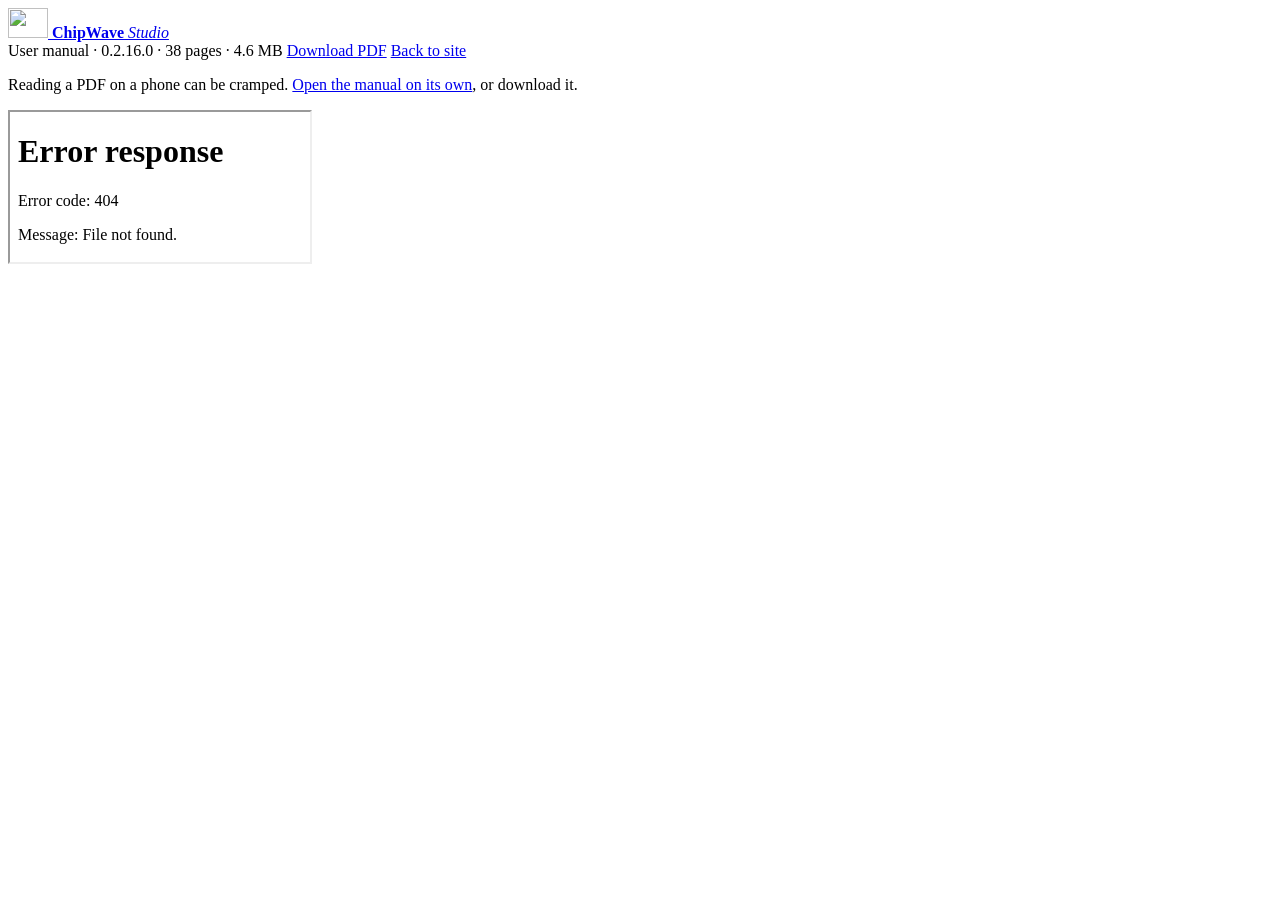
==== public/manual/index.html @ 50d64f99 "Publish the 0.2.16.0 user manual: cover, section on the home page and a reader page" ====
<!doctype html>
<html lang="en">
<head>
<meta charset="utf-8">
<meta name="viewport" content="width=device-width, initial-scale=1">
<title>ChipWave Studio User Manual 0.2.16.0 — read online</title>
<meta name="description" content="The ChipWave Studio 0.2.16.0 user manual, 38 pages, read in your browser or downloaded as a PDF.">
<link rel="canonical" href="https://chipwavestudio.com/manual/">
<meta name="theme-color" content="#070b1c">
<link rel="icon" href="/assets/icon-32.png" sizes="32x32" type="image/png">
<link rel="apple-touch-icon" href="/assets/icon-180.png">
<link rel="stylesheet" href="/assets/site.css">
<link rel="stylesheet" href="/assets/reader.css">
</head>
<body class="reader">

<header class="reader-bar">
  <a class="brand" href="/" aria-label="Back to chipwavestudio.com">
    <img class="brand-mark" src="/assets/cicada-400.webp" alt="" width="40" height="30">
    <span><b>ChipWave</b> <em>Studio</em></span>
  </a>
  <div class="reader-actions">
    <span class="reader-meta">User manual · 0.2.16.0 · 38 pages · 4.6 MB</span>
    <a class="btn btn--primary btn--sm" href="/manual/ChipWave-Studio-User-Manual-0.2.16.0.pdf" download>Download PDF</a>
    <a class="btn btn--ghost btn--sm" href="/">Back to site</a>
  </div>
</header>

<p class="reader-hint">
  Reading a PDF on a phone can be cramped. <a href="/manual/ChipWave-Studio-User-Manual-0.2.16.0.pdf">Open the manual on its own</a>, or download it.
</p>

<main class="reader-frame">
  <iframe src="/manual/ChipWave-Studio-User-Manual-0.2.16.0.pdf#view=FitH" title="ChipWave Studio user manual, version 0.2.16.0"></iframe>
</main>

</body>
</html>
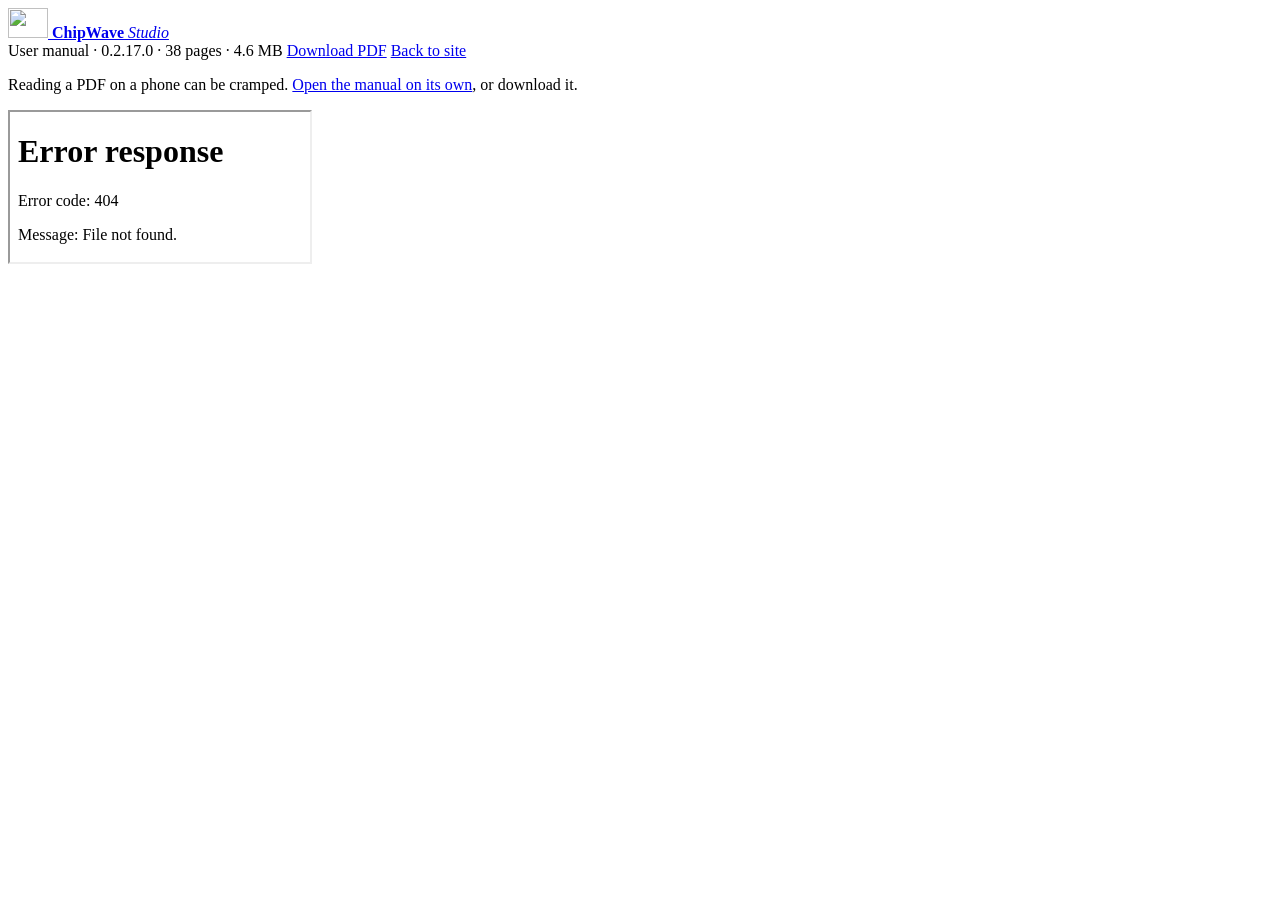
==== commit 4e367fc7: "ChipWave Studio 0.2.17.0: new release notes, downloads, manual and promo links" ====
--- a/public/manual/index.html
+++ b/public/manual/index.html
@@ -3,8 +3,8 @@
 <head>
 <meta charset="utf-8">
 <meta name="viewport" content="width=device-width, initial-scale=1">
-<title>ChipWave Studio User Manual 0.2.16.0 — read online</title>
-<meta name="description" content="The ChipWave Studio 0.2.16.0 user manual, 38 pages, read in your browser or downloaded as a PDF.">
+<title>ChipWave Studio User Manual 0.2.17.0 — read online</title>
+<meta name="description" content="The ChipWave Studio 0.2.17.0 user manual, 38 pages, read in your browser or downloaded as a PDF.">
 <link rel="canonical" href="https://chipwavestudio.com/manual/">
 <meta name="theme-color" content="#070b1c">
 <link rel="icon" href="/assets/icon-32.png" sizes="32x32" type="image/png">
@@ -20,18 +20,18 @@
     <span><b>ChipWave</b> <em>Studio</em></span>
   </a>
   <div class="reader-actions">
-    <span class="reader-meta">User manual · 0.2.16.0 · 38 pages · 4.6 MB</span>
-    <a class="btn btn--primary btn--sm" href="/manual/ChipWave-Studio-User-Manual-0.2.16.0.pdf" download>Download PDF</a>
+    <span class="reader-meta">User manual · 0.2.17.0 · 38 pages · 4.6 MB</span>
+    <a class="btn btn--primary btn--sm" href="/manual/ChipWave-Studio-User-Manual-0.2.17.0.pdf" download>Download PDF</a>
     <a class="btn btn--ghost btn--sm" href="/">Back to site</a>
   </div>
 </header>
 
 <p class="reader-hint">
-  Reading a PDF on a phone can be cramped. <a href="/manual/ChipWave-Studio-User-Manual-0.2.16.0.pdf">Open the manual on its own</a>, or download it.
+  Reading a PDF on a phone can be cramped. <a href="/manual/ChipWave-Studio-User-Manual-0.2.17.0.pdf">Open the manual on its own</a>, or download it.
 </p>
 
 <main class="reader-frame">
-  <iframe src="/manual/ChipWave-Studio-User-Manual-0.2.16.0.pdf#view=FitH" title="ChipWave Studio user manual, version 0.2.16.0"></iframe>
+  <iframe src="/manual/ChipWave-Studio-User-Manual-0.2.17.0.pdf#view=FitH" title="ChipWave Studio user manual, version 0.2.17.0"></iframe>
 </main>
 
 </body>
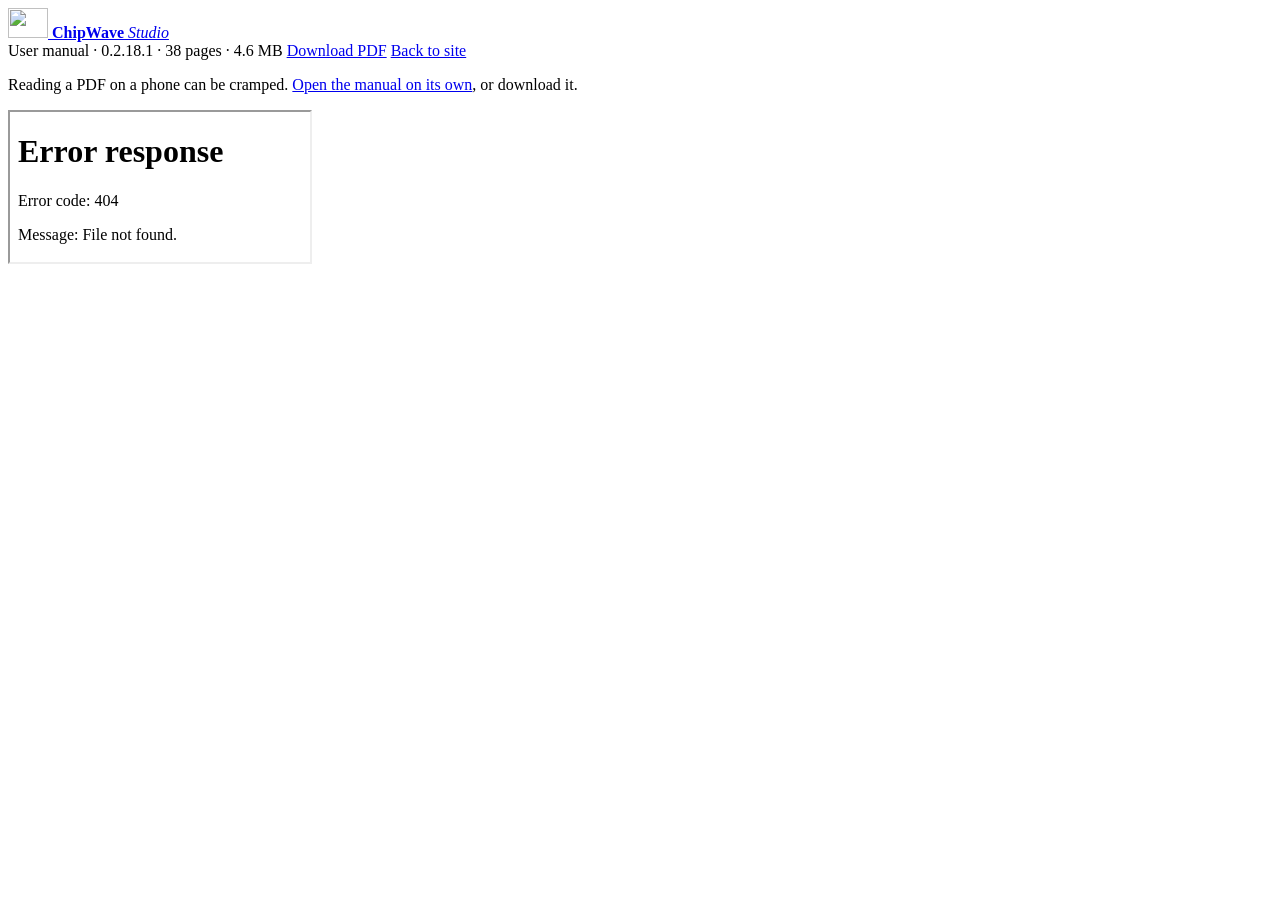
==== commit e84fc389: "ChipWave Studio 0.2.18.1: the Arp, the draggable loop, Ctrl+drag copies and the new manual" ====
--- a/public/manual/index.html
+++ b/public/manual/index.html
@@ -3,8 +3,8 @@
 <head>
 <meta charset="utf-8">
 <meta name="viewport" content="width=device-width, initial-scale=1">
-<title>ChipWave Studio User Manual 0.2.17.0 — read online</title>
-<meta name="description" content="The ChipWave Studio 0.2.17.0 user manual, 38 pages, read in your browser or downloaded as a PDF.">
+<title>ChipWave Studio User Manual 0.2.18.1 — read online</title>
+<meta name="description" content="The ChipWave Studio 0.2.18.1 user manual, 38 pages, read in your browser or downloaded as a PDF.">
 <link rel="canonical" href="https://chipwavestudio.com/manual/">
 <meta name="theme-color" content="#070b1c">
 <link rel="icon" href="/assets/icon-32.png" sizes="32x32" type="image/png">
@@ -20,18 +20,18 @@
     <span><b>ChipWave</b> <em>Studio</em></span>
   </a>
   <div class="reader-actions">
-    <span class="reader-meta">User manual · 0.2.17.0 · 38 pages · 4.6 MB</span>
-    <a class="btn btn--primary btn--sm" href="/manual/ChipWave-Studio-User-Manual-0.2.17.0.pdf" download>Download PDF</a>
+    <span class="reader-meta">User manual · 0.2.18.1 · 38 pages · 4.6 MB</span>
+    <a class="btn btn--primary btn--sm" href="/manual/ChipWave-Studio-User-Manual-0.2.18.1.pdf" download>Download PDF</a>
     <a class="btn btn--ghost btn--sm" href="/">Back to site</a>
   </div>
 </header>
 
 <p class="reader-hint">
-  Reading a PDF on a phone can be cramped. <a href="/manual/ChipWave-Studio-User-Manual-0.2.17.0.pdf">Open the manual on its own</a>, or download it.
+  Reading a PDF on a phone can be cramped. <a href="/manual/ChipWave-Studio-User-Manual-0.2.18.1.pdf">Open the manual on its own</a>, or download it.
 </p>
 
 <main class="reader-frame">
-  <iframe src="/manual/ChipWave-Studio-User-Manual-0.2.17.0.pdf#view=FitH" title="ChipWave Studio user manual, version 0.2.17.0"></iframe>
+  <iframe src="/manual/ChipWave-Studio-User-Manual-0.2.18.1.pdf#view=FitH" title="ChipWave Studio user manual, version 0.2.18.1"></iframe>
 </main>
 
 </body>
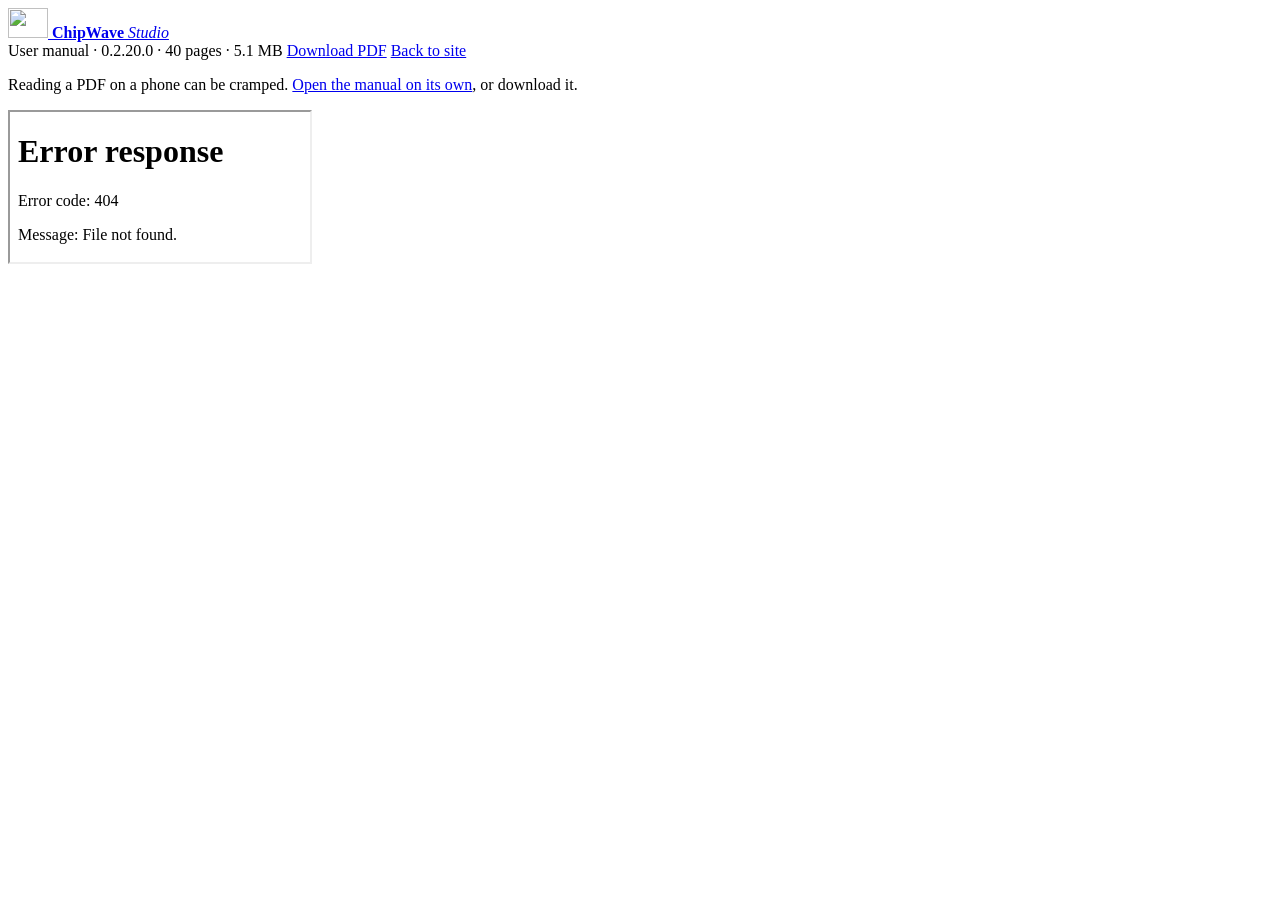
==== commit 5ca9040f: "ChipWave Studio 0.2.20.0: new in 0.2.20 and 0.2.19, The Matrix, the new promo and Short, and the 0.2" ====
--- a/public/manual/index.html
+++ b/public/manual/index.html
@@ -3,8 +3,8 @@
 <head>
 <meta charset="utf-8">
 <meta name="viewport" content="width=device-width, initial-scale=1">
-<title>ChipWave Studio User Manual 0.2.18.1 — read online</title>
-<meta name="description" content="The ChipWave Studio 0.2.18.1 user manual, 38 pages, read in your browser or downloaded as a PDF.">
+<title>ChipWave Studio User Manual 0.2.20.0 — read online</title>
+<meta name="description" content="The ChipWave Studio 0.2.20.0 user manual, 40 pages, read in your browser or downloaded as a PDF.">
 <link rel="canonical" href="https://chipwavestudio.com/manual/">
 <meta name="theme-color" content="#070b1c">
 <link rel="icon" href="/assets/icon-32.png" sizes="32x32" type="image/png">
@@ -20,18 +20,18 @@
     <span><b>ChipWave</b> <em>Studio</em></span>
   </a>
   <div class="reader-actions">
-    <span class="reader-meta">User manual · 0.2.18.1 · 38 pages · 4.6 MB</span>
-    <a class="btn btn--primary btn--sm" href="/manual/ChipWave-Studio-User-Manual-0.2.18.1.pdf" download>Download PDF</a>
+    <span class="reader-meta">User manual · 0.2.20.0 · 40 pages · 5.1 MB</span>
+    <a class="btn btn--primary btn--sm" href="/manual/ChipWave-Studio-User-Manual-0.2.20.0.pdf" download>Download PDF</a>
     <a class="btn btn--ghost btn--sm" href="/">Back to site</a>
   </div>
 </header>
 
 <p class="reader-hint">
-  Reading a PDF on a phone can be cramped. <a href="/manual/ChipWave-Studio-User-Manual-0.2.18.1.pdf">Open the manual on its own</a>, or download it.
+  Reading a PDF on a phone can be cramped. <a href="/manual/ChipWave-Studio-User-Manual-0.2.20.0.pdf">Open the manual on its own</a>, or download it.
 </p>
 
 <main class="reader-frame">
-  <iframe src="/manual/ChipWave-Studio-User-Manual-0.2.18.1.pdf#view=FitH" title="ChipWave Studio user manual, version 0.2.18.1"></iframe>
+  <iframe src="/manual/ChipWave-Studio-User-Manual-0.2.20.0.pdf#view=FitH" title="ChipWave Studio user manual, version 0.2.20.0"></iframe>
 </main>
 
 </body>
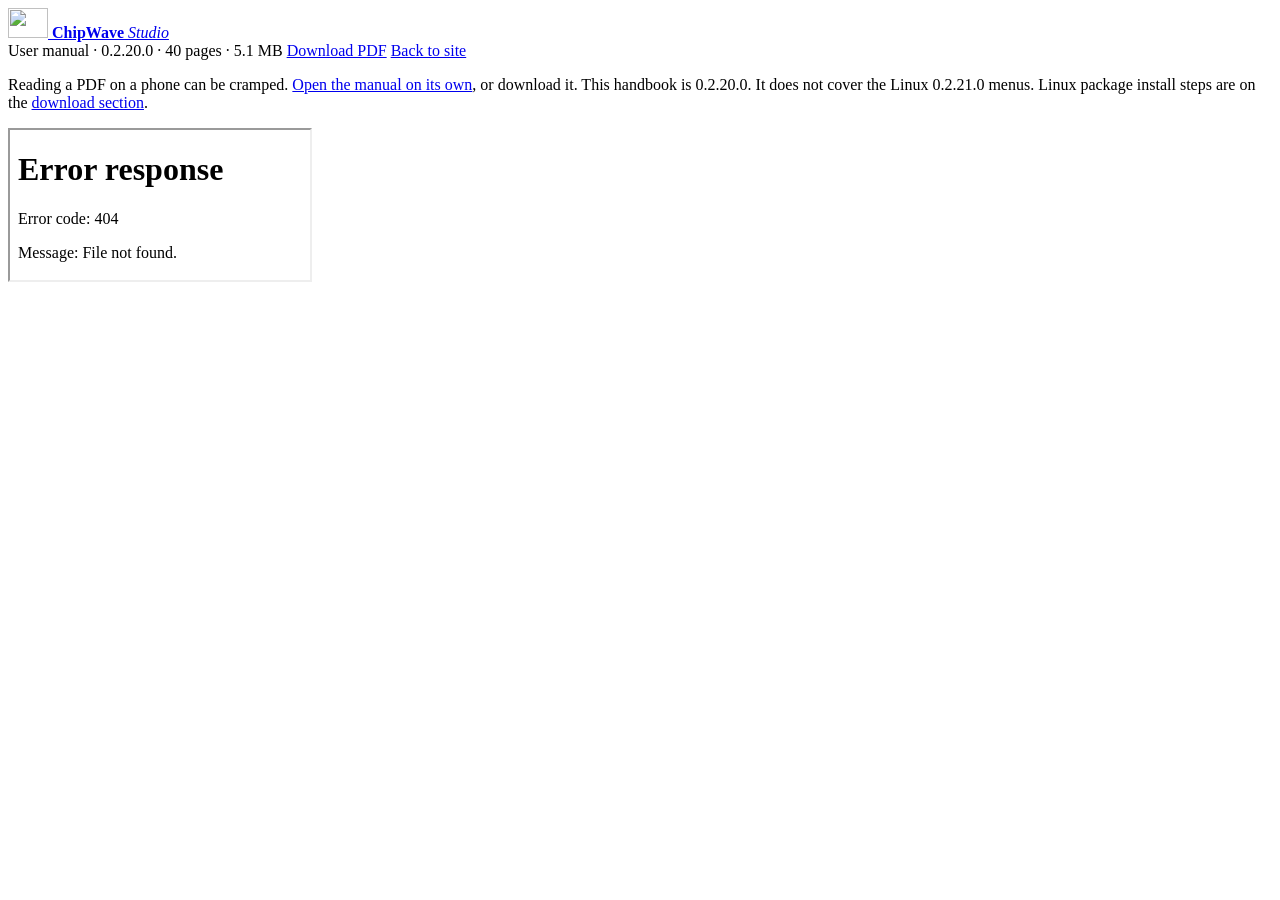
==== commit cbda9625: "Publish Linux 0.2.21.0 downloads and pin Windows and Mac to 0.2.20.0 Linux AppImage, deb, rpm and ta" ====
--- a/public/manual/index.html
+++ b/public/manual/index.html
@@ -28,6 +28,7 @@
 
 <p class="reader-hint">
   Reading a PDF on a phone can be cramped. <a href="/manual/ChipWave-Studio-User-Manual-0.2.20.0.pdf">Open the manual on its own</a>, or download it.
+  This handbook is 0.2.20.0. It does not cover the Linux 0.2.21.0 menus. Linux package install steps are on the <a href="/#download">download section</a>.
 </p>
 
 <main class="reader-frame">
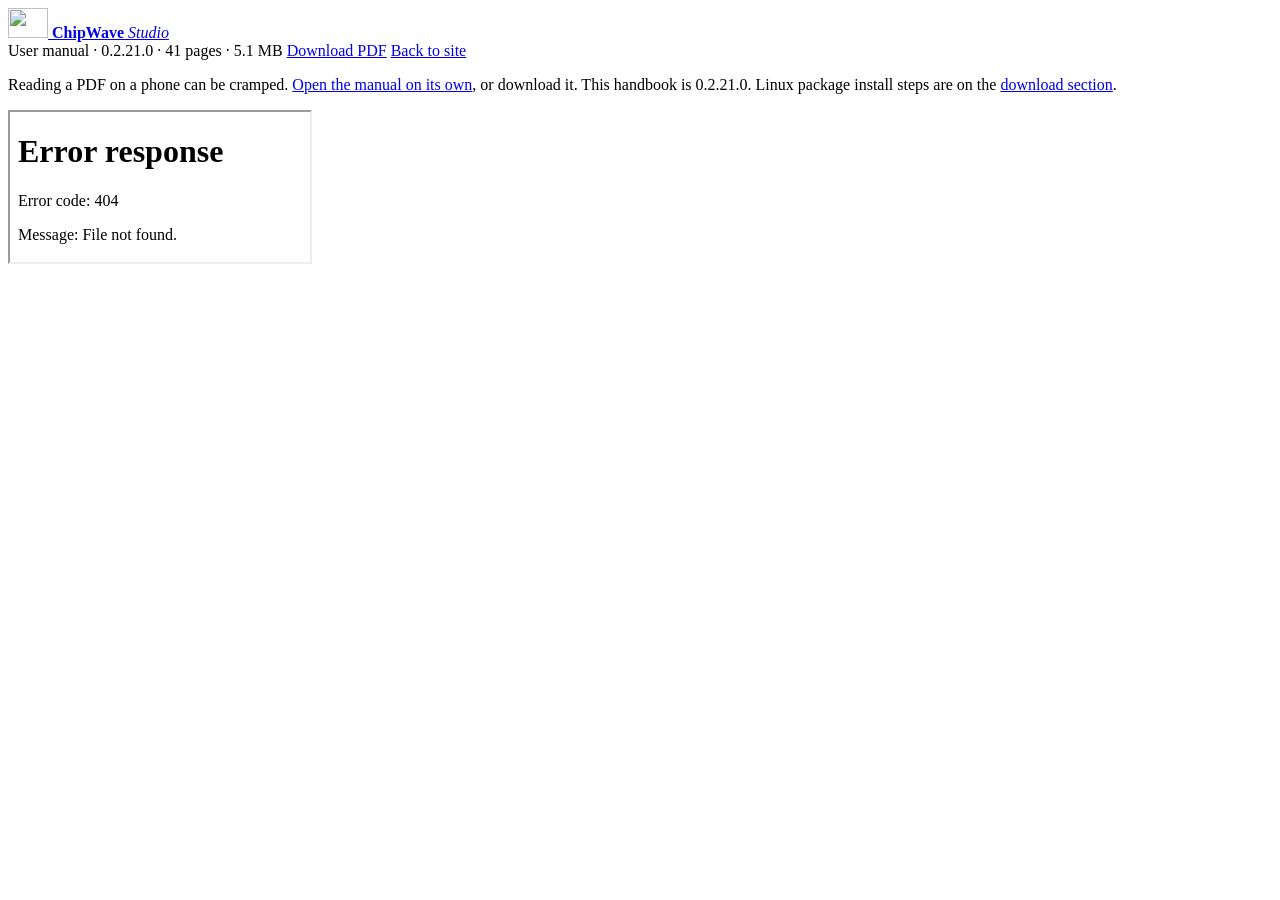
==== commit b834a113: "Publish Windows and Mac 0.2.21.0 beside the existing Linux packages All three platforms now show 0.2" ====
--- a/public/manual/index.html
+++ b/public/manual/index.html
@@ -3,10 +3,10 @@
 <head>
 <meta charset="utf-8">
 <meta name="viewport" content="width=device-width, initial-scale=1">
-<title>ChipWave Studio User Manual 0.2.20.0 — read online</title>
-<meta name="description" content="The ChipWave Studio 0.2.20.0 user manual, 40 pages, read in your browser or downloaded as a PDF.">
+<title>ChipWave Studio User Manual 0.2.21.0 — read online</title>
+<meta name="description" content="The ChipWave Studio 0.2.21.0 user manual, 41 pages, read in your browser or downloaded as a PDF.">
 <link rel="canonical" href="https://chipwavestudio.com/manual/">
-<meta name="theme-color" content="#070b1c">
+<meta name="theme-color" content="#f3ead7">
 <link rel="icon" href="/assets/icon-32.png" sizes="32x32" type="image/png">
 <link rel="apple-touch-icon" href="/assets/icon-180.png">
 <link rel="stylesheet" href="/assets/site.css">
@@ -20,19 +20,19 @@
     <span><b>ChipWave</b> <em>Studio</em></span>
   </a>
   <div class="reader-actions">
-    <span class="reader-meta">User manual · 0.2.20.0 · 40 pages · 5.1 MB</span>
-    <a class="btn btn--primary btn--sm" href="/manual/ChipWave-Studio-User-Manual-0.2.20.0.pdf" download>Download PDF</a>
-    <a class="btn btn--ghost btn--sm" href="/">Back to site</a>
+    <span class="reader-meta">User manual · 0.2.21.0 · 41 pages · 5.1 MB</span>
+    <a class="btn" href="/manual/ChipWave-Studio-User-Manual-0.2.21.0.pdf" download>Download PDF</a>
+    <a class="btn alt" href="/">Back to site</a>
   </div>
 </header>
 
 <p class="reader-hint">
-  Reading a PDF on a phone can be cramped. <a href="/manual/ChipWave-Studio-User-Manual-0.2.20.0.pdf">Open the manual on its own</a>, or download it.
-  This handbook is 0.2.20.0. It does not cover the Linux 0.2.21.0 menus. Linux package install steps are on the <a href="/#download">download section</a>.
+  Reading a PDF on a phone can be cramped. <a href="/manual/ChipWave-Studio-User-Manual-0.2.21.0.pdf">Open the manual on its own</a>, or download it.
+  This handbook is 0.2.21.0. Linux package install steps are on the <a href="/#download">download section</a>.
 </p>
 
 <main class="reader-frame">
-  <iframe src="/manual/ChipWave-Studio-User-Manual-0.2.20.0.pdf#view=FitH" title="ChipWave Studio user manual, version 0.2.20.0"></iframe>
+  <iframe src="/manual/ChipWave-Studio-User-Manual-0.2.21.0.pdf#view=FitH" title="ChipWave Studio user manual, version 0.2.21.0"></iframe>
 </main>
 
 </body>
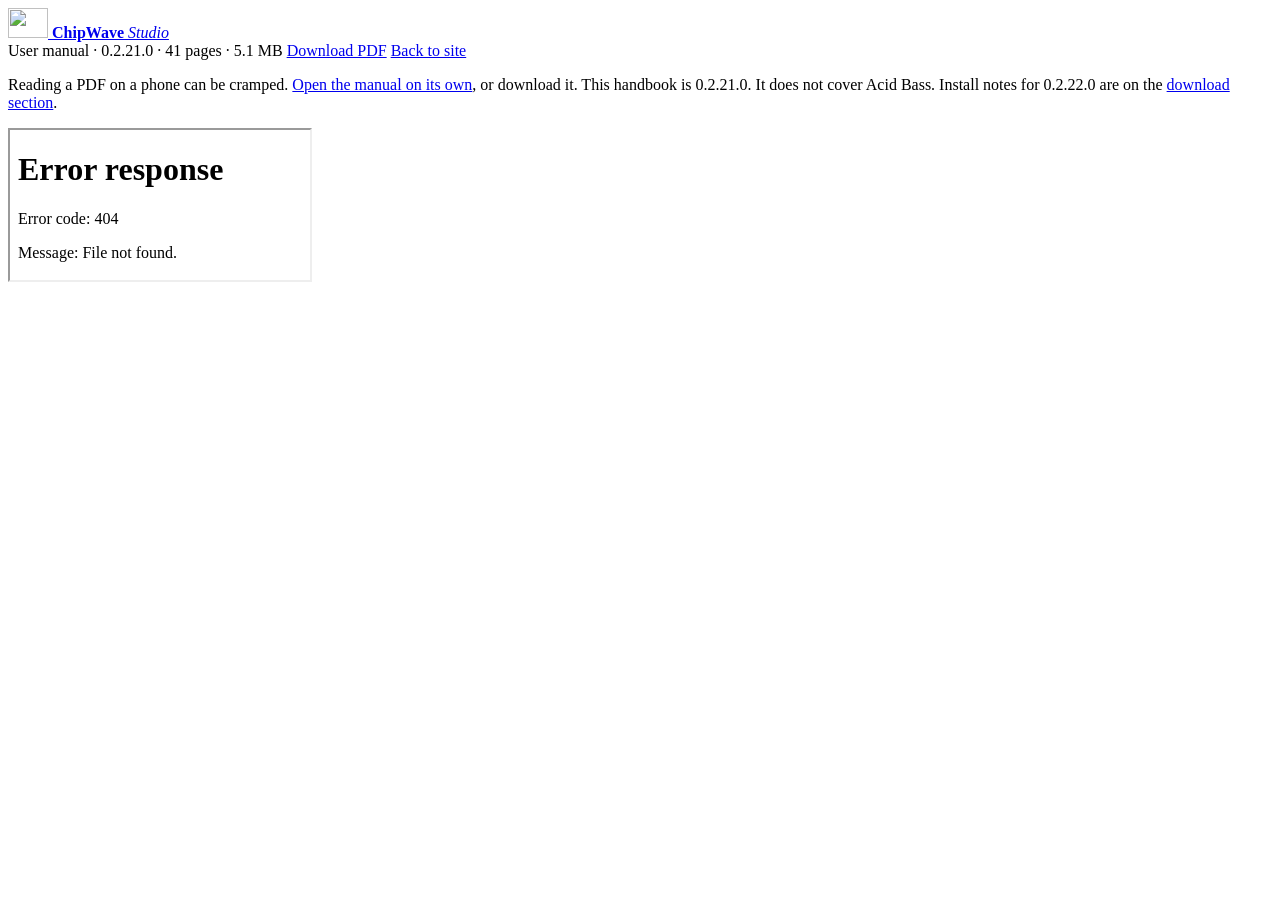
==== commit 6f26ab26: "Publish Acid Bass on Windows and Linux 0.2.22.0 Mac stays pinned to the 0.2.21.0 disk image. The new" ====
--- a/public/manual/index.html
+++ b/public/manual/index.html
@@ -28,7 +28,7 @@
 
 <p class="reader-hint">
   Reading a PDF on a phone can be cramped. <a href="/manual/ChipWave-Studio-User-Manual-0.2.21.0.pdf">Open the manual on its own</a>, or download it.
-  This handbook is 0.2.21.0. Linux package install steps are on the <a href="/#download">download section</a>.
+  This handbook is 0.2.21.0. It does not cover Acid Bass. Install notes for 0.2.22.0 are on the <a href="/#download">download section</a>.
 </p>
 
 <main class="reader-frame">
